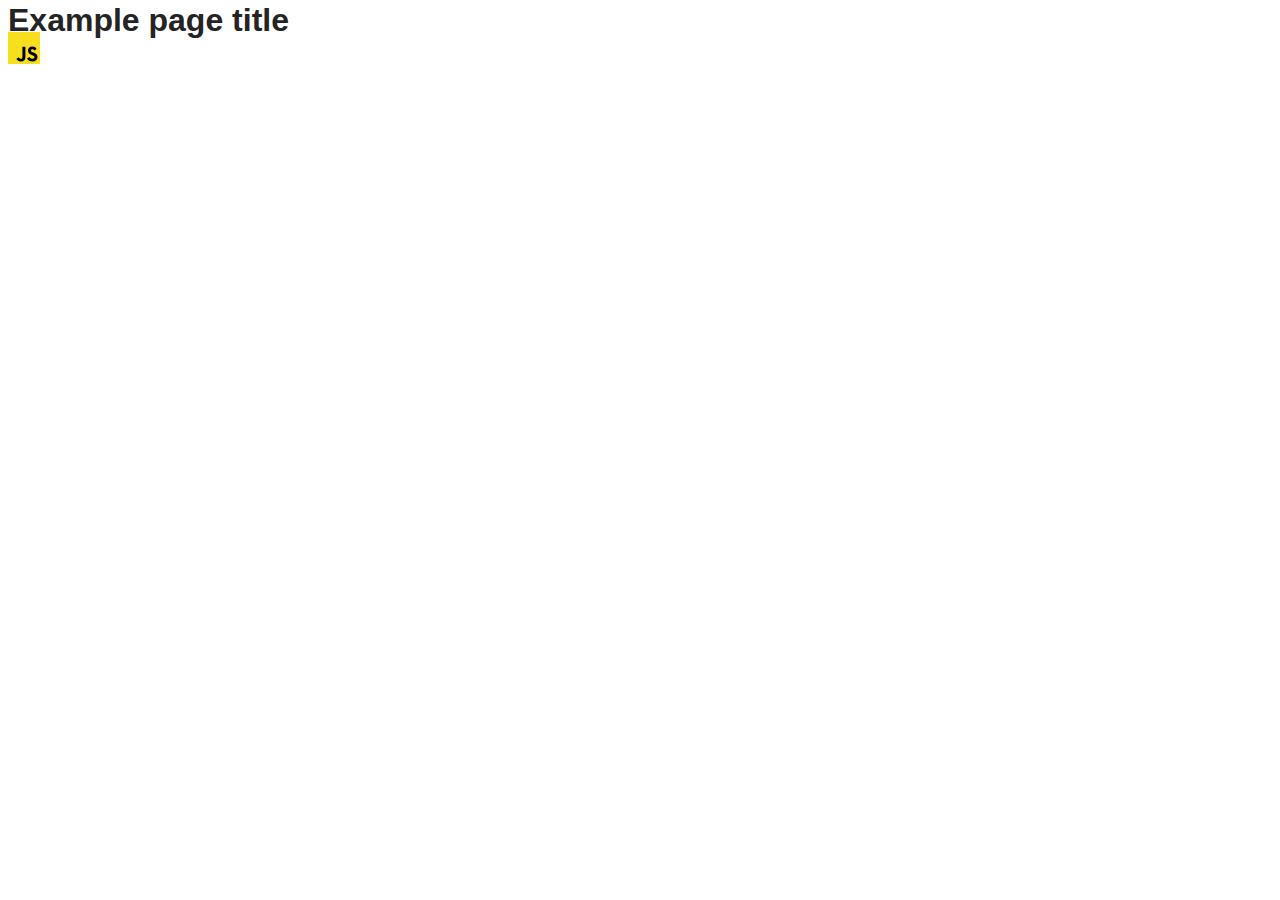
==== src/index.html @ 945c329e "Initial commit" ====
<!DOCTYPE html>
<html lang="en">
  <head>
    <meta charset="UTF-8" />
    <link rel="icon" type="image/svg+xml" href="/favicon.svg" />
    <meta name="viewport" content="width=device-width, initial-scale=1.0" />
    <title>Vanilla App Template</title>
    <link rel="stylesheet" href="./css/styles.css" />
  </head>
  <body>
    <load ="partials/header.html" />

    <section>
      <h1>Example page title</h1>
      <!-- Path to images as from index.html file -->
      <img src="./img/javascript.svg" alt="" />
    </section>

    <!-- Loads the specified .html file -->
    <load ="partials/vite-promo.html" />

    <script type="module" src="./main.js"></script>
  </body>
</html>
---- src/css/styles.css ----
/**
  |============================
  | include css partials with
  | default @import url()
  |============================
*/
@import url('./reset.css');
@import url('./vite-promo.css');
@import url('./header.css');

:root {
  font-family: Inter, Avenir, Helvetica, Arial, sans-serif;
  font-size: 16px;
  line-height: 24px;
  font-weight: 400;

  color: #242424;
  background-color: rgba(255, 255, 255, 0.87);

  font-synthesis: none;
  text-rendering: optimizeLegibility;
  -webkit-font-smoothing: antialiased;
  -moz-osx-font-smoothing: grayscale;
  -webkit-text-size-adjust: 100%;
}
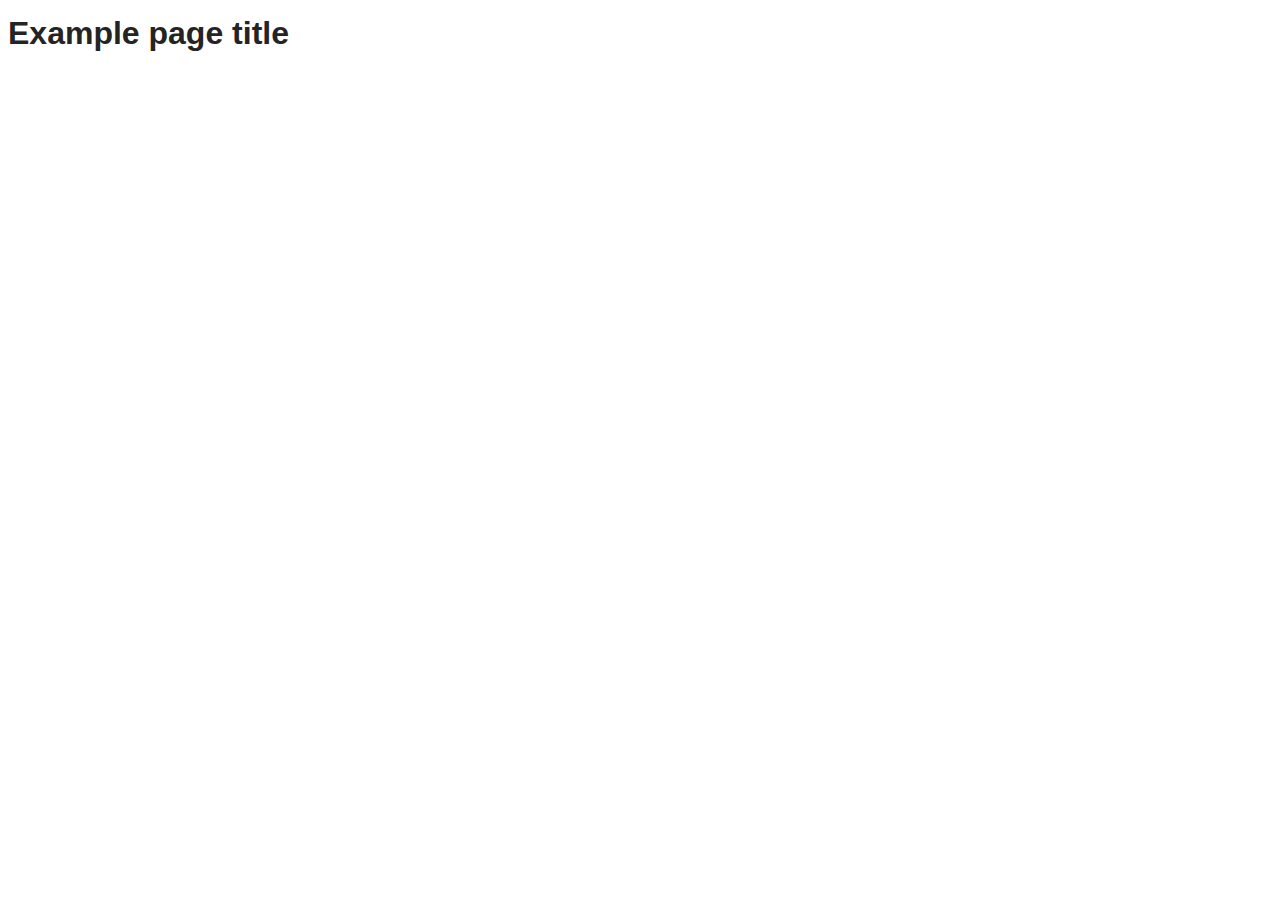
==== commit 8ecb675b: "init commit" ====
--- a/src/index.html
+++ b/src/index.html
@@ -4,20 +4,20 @@
     <meta charset="UTF-8" />
     <link rel="icon" type="image/svg+xml" href="/favicon.svg" />
     <meta name="viewport" content="width=device-width, initial-scale=1.0" />
-    <title>Vanilla App Template</title>
+    <title>Homework-11</title>
     <link rel="stylesheet" href="./css/styles.css" />
   </head>
   <body>
-    <load ="partials/header.html" />
+    <!-- <load ="partials/header.html" /> -->
 
     <section>
       <h1>Example page title</h1>
       <!-- Path to images as from index.html file -->
-      <img src="./img/javascript.svg" alt="" />
+      <!-- <img src="./img/javascript.svg" alt="" /> -->
     </section>
 
     <!-- Loads the specified .html file -->
-    <load ="partials/vite-promo.html" />
+    <!-- <load ="partials/vite-promo.html" /> -->
 
     <script type="module" src="./main.js"></script>
   </body>
--- a/src/css/styles.css
+++ b/src/css/styles.css
@@ -4,9 +4,7 @@
   | default @import url()
   |============================
 */
-@import url('./reset.css');
-@import url('./vite-promo.css');
-@import url('./header.css');
+/* @import url('./header.css'); */
 
 :root {
   font-family: Inter, Avenir, Helvetica, Arial, sans-serif;
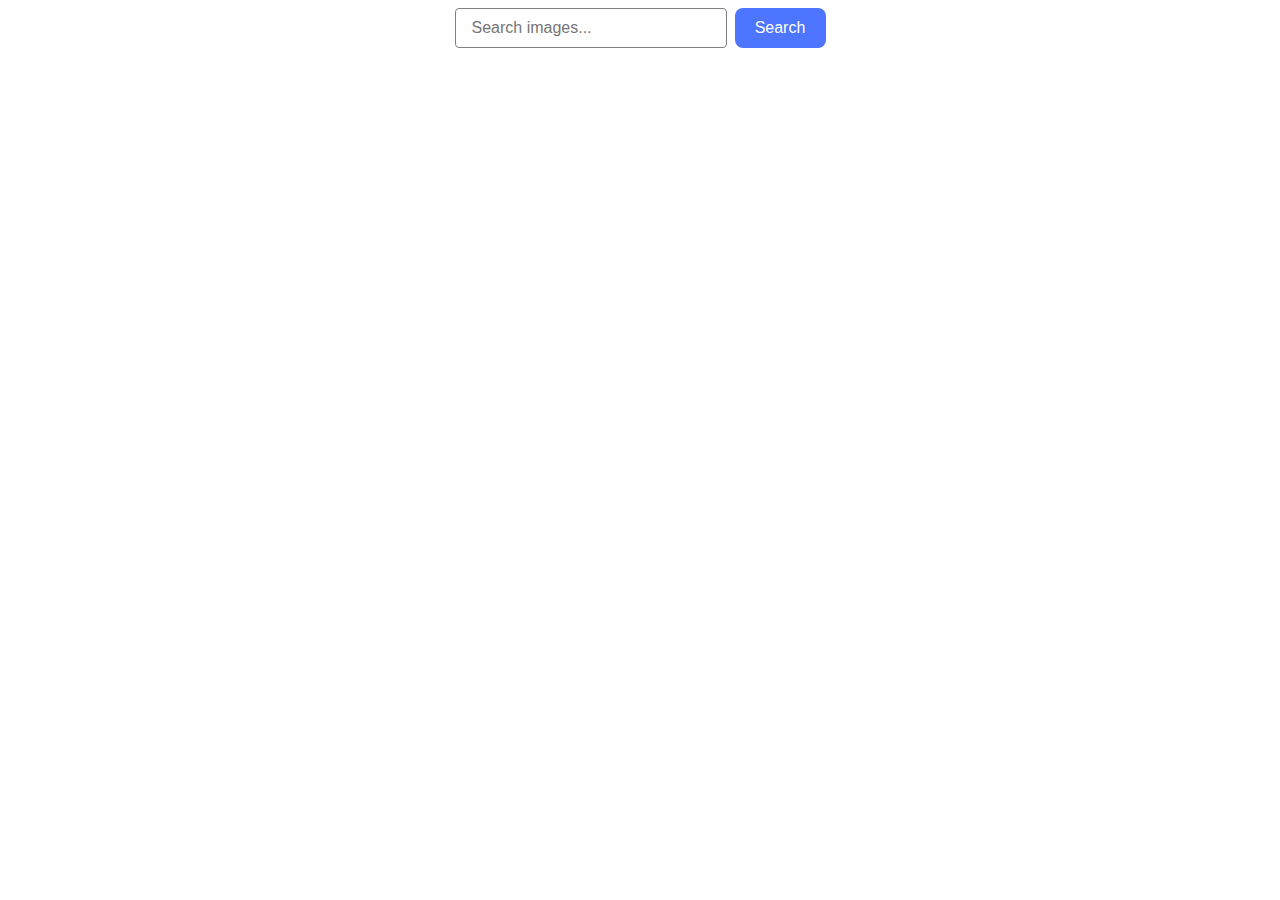
==== commit 6dcc3966: "hw draft" ====
--- a/src/index.html
+++ b/src/index.html
@@ -5,20 +5,22 @@
     <link rel="icon" type="image/svg+xml" href="/favicon.svg" />
     <meta name="viewport" content="width=device-width, initial-scale=1.0" />
     <title>Homework-11</title>
-    <link rel="stylesheet" href="./css/styles.css" />
+    <link rel="stylesheet" href="./css/styles.css" type="text/css" />
   </head>
   <body>
-    <!-- <load ="partials/header.html" /> -->
-
     <section>
-      <h1>Example page title</h1>
-      <!-- Path to images as from index.html file -->
-      <!-- <img src="./img/javascript.svg" alt="" /> -->
+      <form class="form">
+        <input
+          type="text"
+          name="inputName"
+          class="input"
+          placeholder="Search images..."
+        />
+        <button type="submit" class="btn">Search</button>
+      </form>
     </section>
-
-    <!-- Loads the specified .html file -->
-    <!-- <load ="partials/vite-promo.html" /> -->
-
+    <div class="loader">Loading images, please wait...</div>
+    <div class="gallery"></div>
     <script type="module" src="./main.js"></script>
   </body>
 </html>
--- a/src/css/styles.css
+++ b/src/css/styles.css
@@ -21,3 +21,77 @@
   -moz-osx-font-smoothing: grayscale;
   -webkit-text-size-adjust: 100%;
 }
+
+.form {
+  display: flex;
+  justify-content: center;
+  gap: 8px;
+}
+
+.input {
+  width: 272px;
+  height: 40px;
+  box-sizing: border-box;
+  border: 1px solid rgb(128, 128, 128);
+  border-radius: 4px;
+  padding-left: 16px;
+  font-size: 16px;
+}
+
+.btn {
+  width: 91px;
+  height: 40px;
+  border: none;
+  border-radius: 8px;
+  background: rgb(78, 117, 255);
+  color: rgb(255, 255, 255);
+  font-size: 16px;
+}
+
+.btn:hover {
+  background: rgb(108, 140, 255);
+}
+
+.input:hover {
+  border-color: rgb(0, 0, 0);
+}
+
+.gallery {
+  display: flex;
+  flex-wrap: wrap;
+  gap: 24px;
+  margin-top: 32px;
+  justify-content: center;
+}
+
+.card {
+  display: flex;
+  flex-direction: column;
+}
+
+img {
+  width: 360px;
+  height: 144px;
+  object-fit: cover;
+}
+
+.info {
+  color: rgb(46, 47, 66);
+  font-size: 12px;
+  display: flex;
+  max-width: 360px;
+  justify-content: space-between;
+  padding-left: 20px;
+  padding-right: 25px;
+  gap: 32px;
+  line-height: 16px;
+  font-weight: 400;
+}
+
+.bold-word {
+  font-weight: 600;
+}
+
+.loader {
+  display: none;
+}
